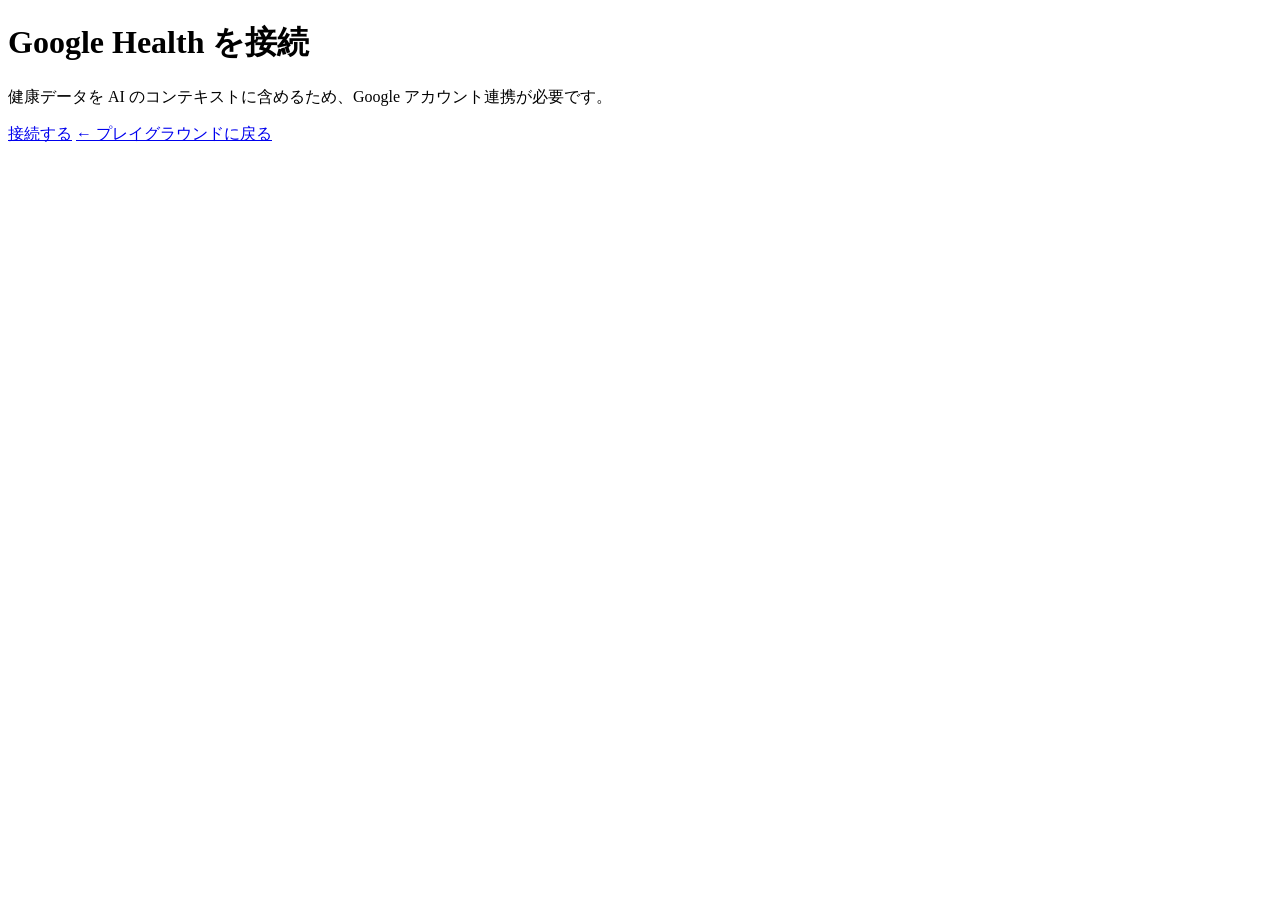
==== playground/static/connect.html @ c9b220c1 "add: playground" ====
<!doctype html>
<html lang="ja">
  <head>
    <meta charset="utf-8" />
    <meta name="viewport" content="width=device-width, initial-scale=1.0" />
    <title>Connect — Health Playground</title>
    <link
      rel="icon"
      href="/static/logo_google_health.ico"
      type="image/x-icon"
    />
    <link rel="preconnect" href="https://fonts.googleapis.com" />
    <link rel="preconnect" href="https://fonts.gstatic.com" crossorigin />
    <link
      href="https://fonts.googleapis.com/css2?family=DM+Sans:wght@400;600&display=swap"
      rel="stylesheet"
    />
    <link rel="stylesheet" href="/static/styles.css" />
  </head>
  <body>
    <div class="connect-page">
      <div class="connect-card">
        <span class="brand-mark"></span>
        <h1>Google Health を接続</h1>
        <p>
          健康データを AI のコンテキストに含めるため、Google
          アカウント連携が必要です。
        </p>
        <a href="/auth/login" class="connect-btn">接続する</a>
        <a href="/" class="back-link">← プレイグラウンドに戻る</a>
      </div>
    </div>
  </body>
</html>
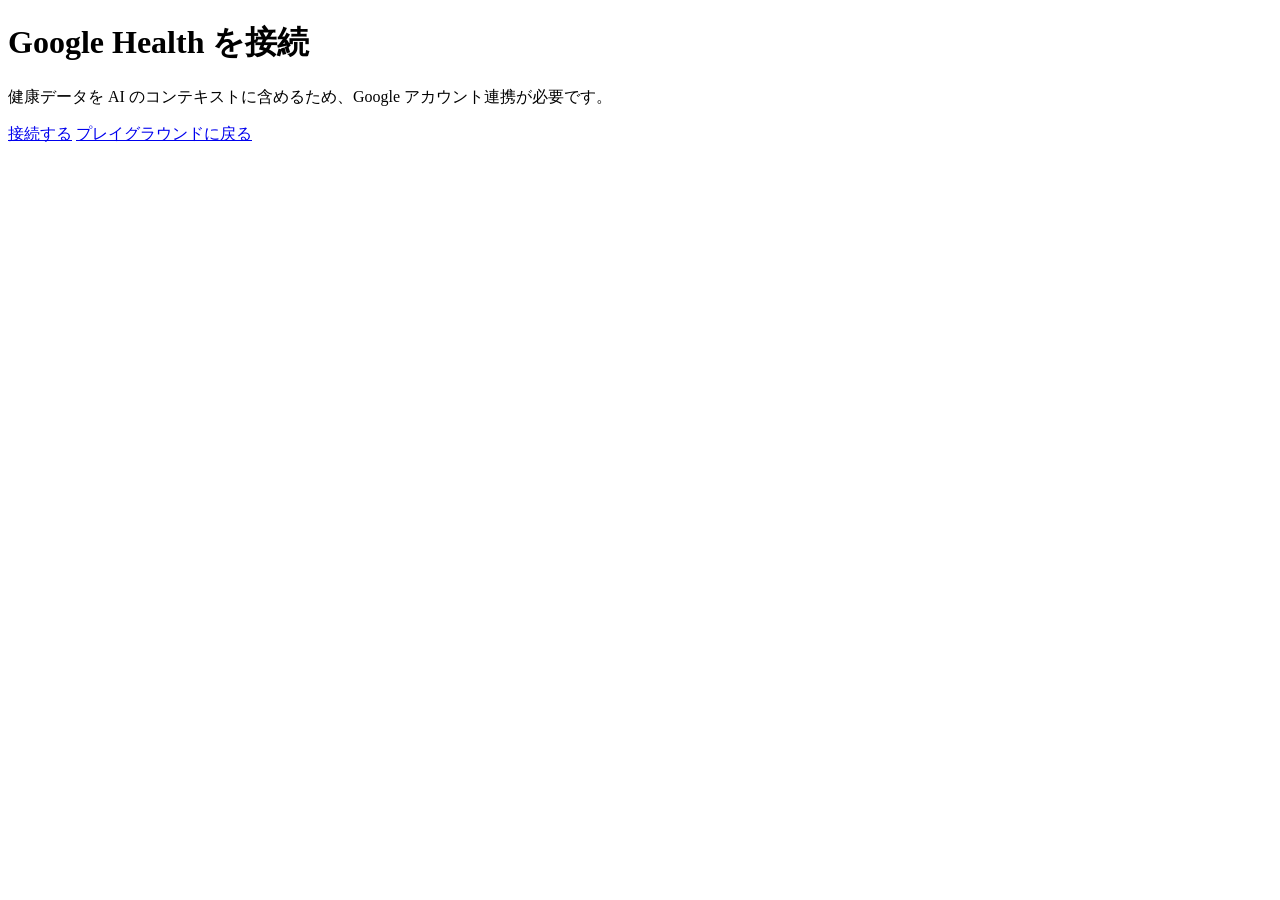
==== commit d7b368e3: "Update README with project details, enhance connect.html link text, and improve styles.css for butto" ====
--- a/playground/static/connect.html
+++ b/playground/static/connect.html
@@ -27,7 +27,7 @@
           アカウント連携が必要です。
         </p>
         <a href="/auth/login" class="connect-btn">接続する</a>
-        <a href="/" class="back-link">← プレイグラウンドに戻る</a>
+        <a href="/" class="back-link">プレイグラウンドに戻る</a>
       </div>
     </div>
   </body>
